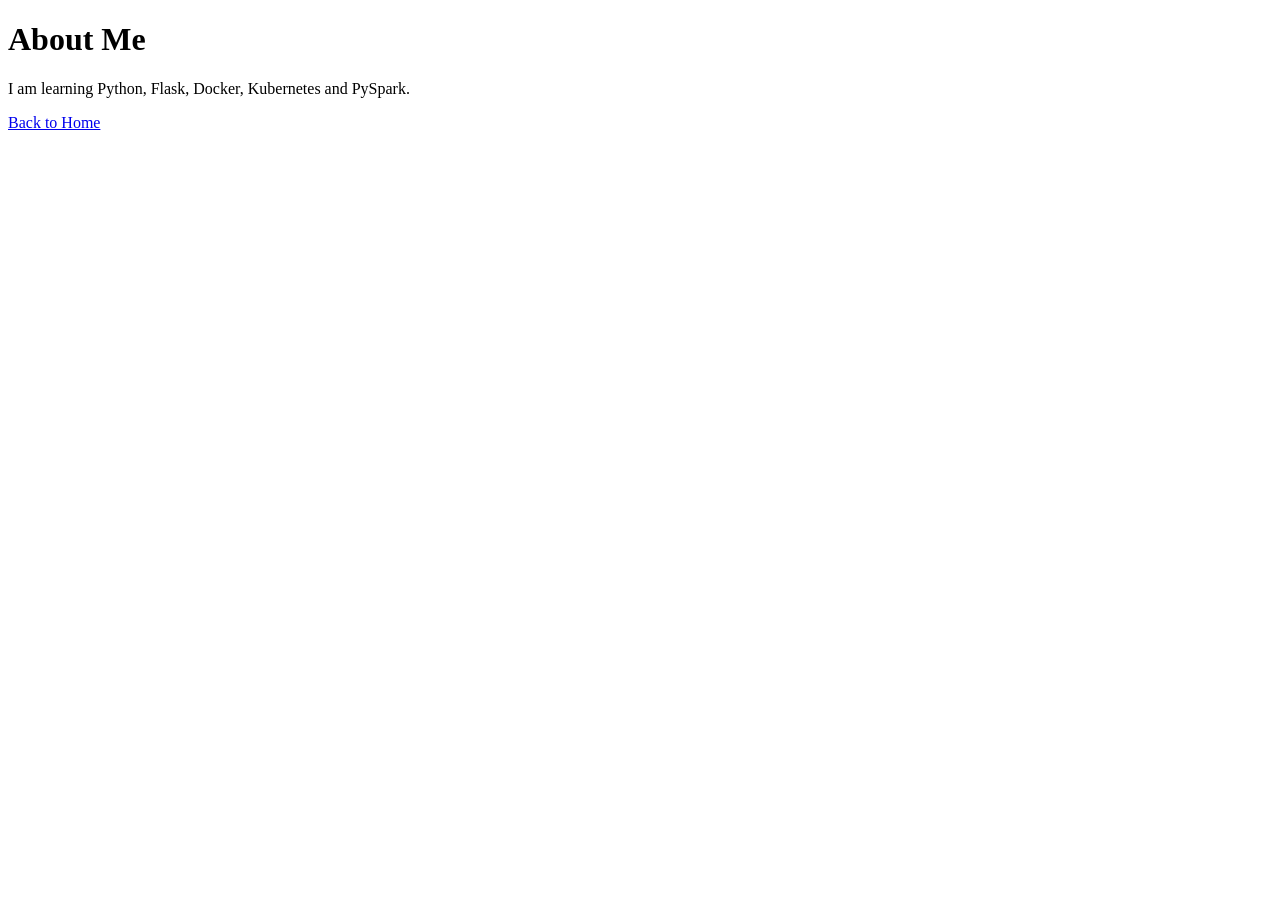
==== templates/about.html @ dbeb5070 "Initial Python Flask and Docker project" ====
<!DOCTYPE html>
<html lang="en">
<head>
    <meta charset="UTF-8">
    <meta name="viewport" content="width=device-width, initial-scale=1.0">
    <title>About Me</title>
</head>
<body>
    <h1>About Me</h1>
    <p>I am learning Python, Flask, Docker, Kubernetes and PySpark.</p>
    <a href="/">Back to Home</a>
</body>
</html>
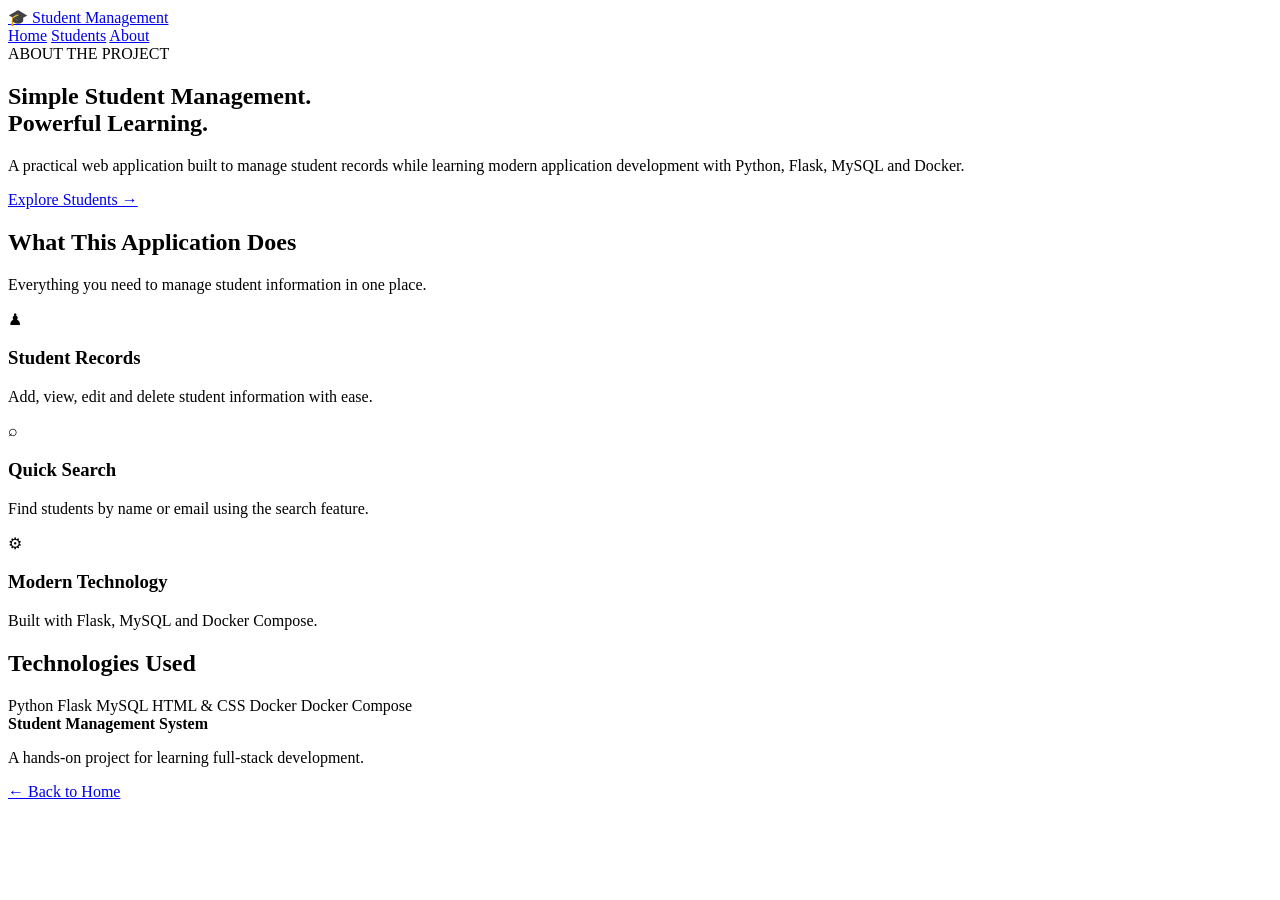
==== commit 97a72865: "Improved home page and styling" ====
--- a/templates/about.html
+++ b/templates/about.html
@@ -4,11 +4,78 @@
 <head>
     <meta charset="UTF-8">
     <meta name="viewport" content="width=device-width, initial-scale=1.0">
-    <title>About Me</title>
+    <title>About | Student Management</title>
+    <link rel="stylesheet" href="{{ url_for('static', filename='style.css') }}">
 </head>
 <body>
-    <h1>About Me</h1>
-    <p>I am learning Python, Flask, Docker, Kubernetes and PySpark.</p>
-    <a href="/">Back to Home</a>
+    <header class="navbar">
+        <a class="brand" href="/">🎓 Student Management</a>
+
+        <nav>
+            <a href="/">Home</a>
+            <a href="/students">Students</a>
+            <a class="active" href="/about">About</a>
+        </nav>
+    </header>
+
+    <main class="about-container">
+        <section class="about-hero">
+            <span class="eyebrow">ABOUT THE PROJECT</span>
+            <h1>Simple Student Management.<br><span>Powerful Learning.</span></h1>
+            <p>
+                A practical web application built to manage student records
+                while learning modern application development with Python,
+                Flask, MySQL and Docker.
+            </p>
+            <a href="/students" class="button-primary">Explore Students →</a>
+        </section>
+
+        <section class="about-section">
+            <h2>What This Application Does</h2>
+            <p class="section-description">
+                Everything you need to manage student information in one place.
+            </p>
+
+            <div class="about-grid">
+                <article class="about-card">
+                    <div class="feature-icon blue">♟</div>
+                    <h3>Student Records</h3>
+                    <p>Add, view, edit and delete student information with ease.</p>
+                </article>
+
+                <article class="about-card">
+                    <div class="feature-icon green">⌕</div>
+                    <h3>Quick Search</h3>
+                    <p>Find students by name or email using the search feature.</p>
+                </article>
+
+                <article class="about-card">
+                    <div class="feature-icon orange">⚙</div>
+                    <h3>Modern Technology</h3>
+                    <p>Built with Flask, MySQL and Docker Compose.</p>
+                </article>
+            </div>
+        </section>
+
+        <section class="technology-section">
+            <h2>Technologies Used</h2>
+            <div class="technology-list">
+                <span>Python</span>
+                <span>Flask</span>
+                <span>MySQL</span>
+                <span>HTML &amp; CSS</span>
+                <span>Docker</span>
+                <span>Docker Compose</span>
+            </div>
+        </section>
+
+        <footer class="home-footer">
+            <div>
+                <strong>Student Management System</strong>
+                <p>A hands-on project for learning full-stack development.</p>
+            </div>
+            <a href="/">← Back to Home</a>
+        </footer>
+    </main>
 </body>
 </html>
